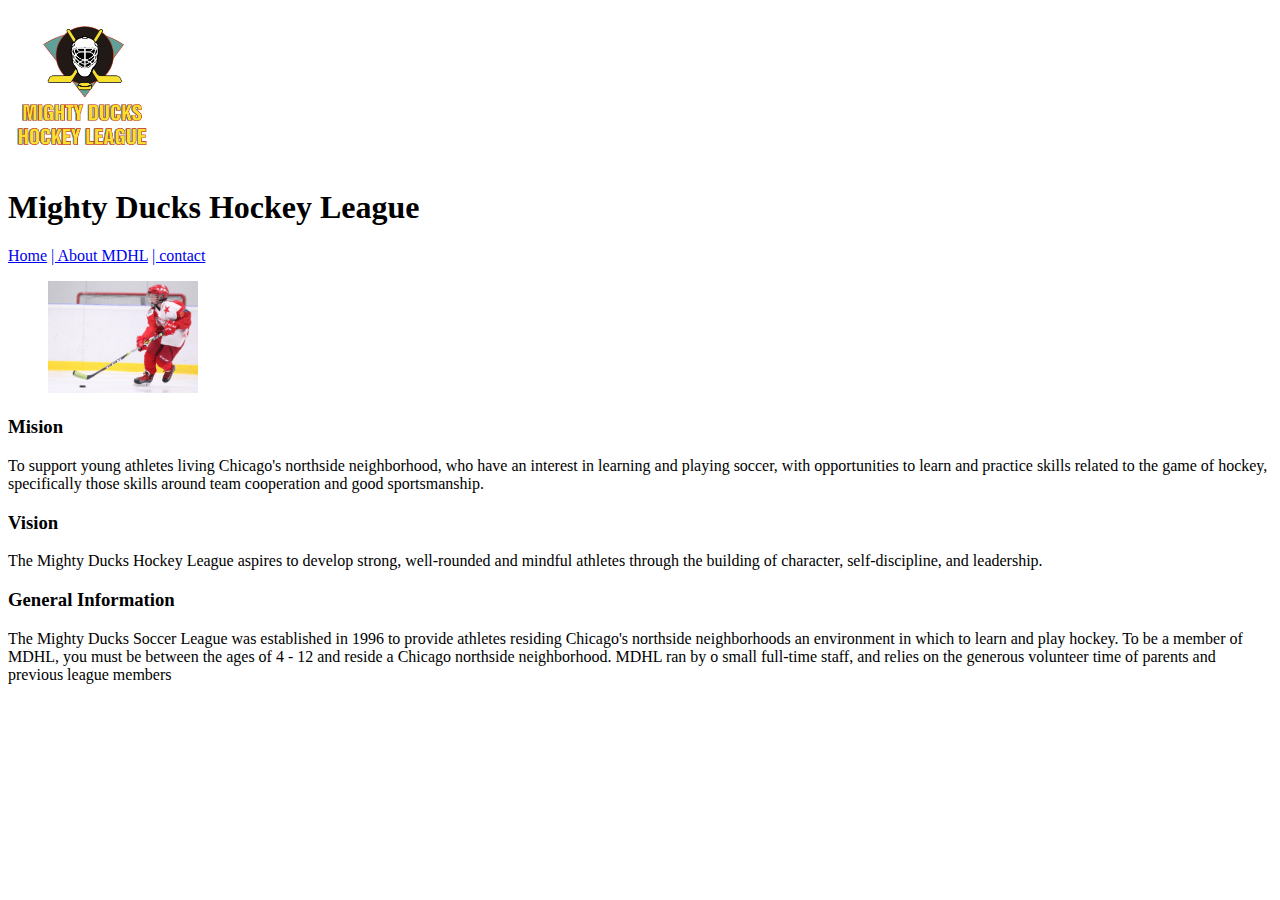
==== about.html @ 1dbff437 "correcciones" ====
<!DOCTYPE html>
<html lang="en">
<head>
    <meta charset="UTF-8">
    <meta http-equiv="X-UA-Compatible" content="IE=edge">
    <meta name="viewport" content="width=device-width, initial-scale=1.0">
    <title>Mighty Ducks Hockey League - About MDHL</title>
</head>
<body>
    <header>
        <a href="./index.html"><img src="./Images/Logo_Mighty_ducks-01.png" alt="Logo_Mighty_ducks" width="150"></a>

        <h1>Mighty Ducks Hockey League</h1>
    </header>

    <nav>
        <a href="./index.html">Home</a>
        <a href="#"> | About MDHL</a>
        <a href="./contact.html"> | contact</a>
    </nav>

    <section>
        <figure>
            <img src="./Images/hockey_2.jpg" alt="hockey_2" width="150">
        </figure>

        <h3>Mision</h3>
        <p> To support young athletes living Chicago's northside neighborhood, who have an interest in
            learning and playing soccer, with opportunities to learn and practice skills related to the game of
            hockey, specifically those skills around team cooperation and good sportsmanship.</p>

        <h3>Vision</h3>
        <p> The Mighty Ducks Hockey League aspires to develop strong, well-rounded and mindful athletes
            through the building of character, self-discipline, and leadership.</p>

        <h3>General Information</h3>
        <p>The Mighty Ducks Soccer League was established in 1996 to provide athletes residing
            Chicago's northside neighborhoods an environment in which to learn and play hockey. To be a
            member of MDHL, you must be between the ages of 4 - 12 and reside a Chicago northside
            neighborhood. MDHL ran by o small full-time staff, and relies on the generous volunteer time of
            parents and previous league members</p>
    </section>

</body>
</html>
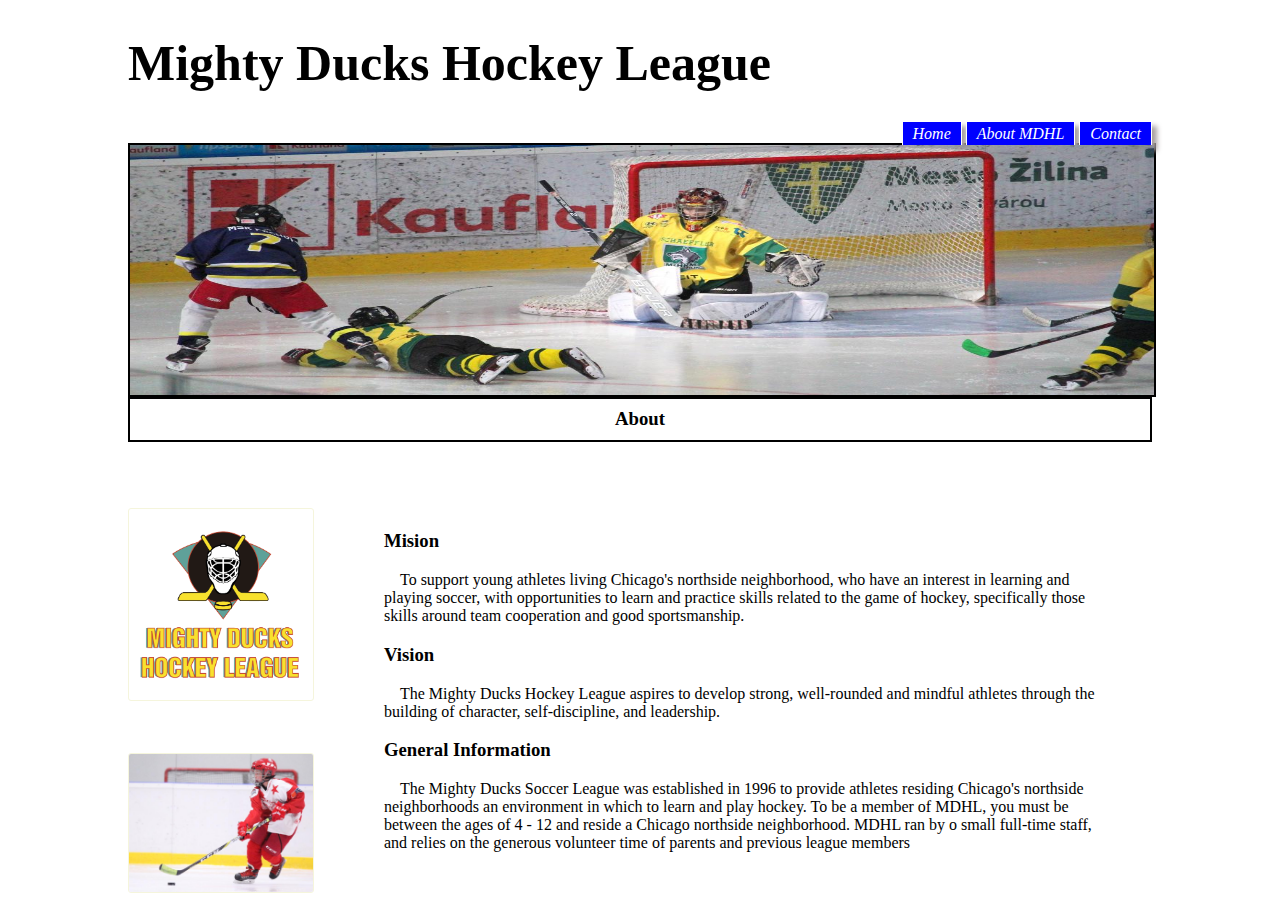
==== commit f0e9aa1c: "Se aniadieron los estilos" ====
--- a/about.html
+++ b/about.html
@@ -4,42 +4,49 @@
     <meta charset="UTF-8">
     <meta http-equiv="X-UA-Compatible" content="IE=edge">
     <meta name="viewport" content="width=device-width, initial-scale=1.0">
+    <link rel="icon" type="image/x-icon" href="./Images/Logo_Mighty_ducks-01.png">
+    <link rel="stylesheet" href="./styles/styles.css">
     <title>Mighty Ducks Hockey League - About MDHL</title>
 </head>
 <body>
     <header>
-        <a href="./index.html"><img src="./Images/Logo_Mighty_ducks-01.png" alt="Logo_Mighty_ducks" width="150"></a>
-
         <h1>Mighty Ducks Hockey League</h1>
+    
+        <nav>
+            <a class="navbutton" href="./index.html"><em>Home</em></a>
+            <a class="navbutton" href="#"><em>About MDHL</em></a>
+            <a class="navbutton" href="./contact.html"><em>Contact</em></a>
+        </nav>
+    
+        <img id="banner" src="./Images/design1_image2.jpg" alt="banner">
+    
+        <h3 class="titulo">About</h3>
+    
     </header>
 
-    <nav>
-        <a href="./index.html">Home</a>
-        <a href="#"> | About MDHL</a>
-        <a href="./contact.html"> | contact</a>
-    </nav>
+    <div class="left">
+        <a href="./index.html"><img id="logo" src="./Images/Logo_Mighty_ducks-01.png" alt="Logo_Mighty_ducks"></a>
 
-    <section>
-        <figure>
-            <img src="./Images/hockey_2.jpg" alt="hockey_2" width="150">
-        </figure>
+        <img id="imagen" src="./Images/hockey_2.jpg" alt="hockey_1">        
+    </div>  
 
+    <div class="right">
         <h3>Mision</h3>
-        <p> To support young athletes living Chicago's northside neighborhood, who have an interest in
+        <p class="sangria"> To support young athletes living Chicago's northside neighborhood, who have an interest in
             learning and playing soccer, with opportunities to learn and practice skills related to the game of
             hockey, specifically those skills around team cooperation and good sportsmanship.</p>
 
         <h3>Vision</h3>
-        <p> The Mighty Ducks Hockey League aspires to develop strong, well-rounded and mindful athletes
+        <p class="sangria"> The Mighty Ducks Hockey League aspires to develop strong, well-rounded and mindful athletes
             through the building of character, self-discipline, and leadership.</p>
 
         <h3>General Information</h3>
-        <p>The Mighty Ducks Soccer League was established in 1996 to provide athletes residing
+        <p class="sangria">The Mighty Ducks Soccer League was established in 1996 to provide athletes residing
             Chicago's northside neighborhoods an environment in which to learn and play hockey. To be a
             member of MDHL, you must be between the ages of 4 - 12 and reside a Chicago northside
             neighborhood. MDHL ran by o small full-time staff, and relies on the generous volunteer time of
             parents and previous league members</p>
-    </section>
+        </div>
 
 </body>
 </html>--- a/styles/styles.css
+++ b/styles/styles.css
@@ -0,0 +1,70 @@
+body {
+    width: 80%;
+    display: block;
+    margin-left: auto;
+    margin-right: auto;
+}
+
+#banner {
+    width: 100%;
+    height: 250px;
+    margin-bottom: 0;
+    border: solid 2px;
+    display: block;
+}
+
+nav {
+    float: right;
+}
+
+a {
+    text-decoration: none;
+}
+
+.navbutton {
+    padding: 3px 10px;
+    border: solid 1px;
+    background-color: blue;
+    color: white;
+    box-shadow: 5px 5px 5px rgb(168, 160, 160); 
+}
+
+h1 {
+    font-size: 50px;
+}
+
+.titulo {
+    margin-top: 0;
+    padding: 0.5em;
+    text-align: center;
+    border: solid 2px;
+    display: block;
+}
+
+.left {
+    float: left;
+    width: 20%;
+    display: block;
+}
+
+.right {
+    float: left;
+    width: 70%;
+    margin-top: 5%;
+    margin-left: 5%;
+}
+
+#logo, #imagen {
+    width: 90%;
+    margin-top: 3em;
+    border-radius: 3px;
+    border: solid 1px beige;
+}
+
+ul {
+    list-style: none;
+}
+
+.sangria {
+    text-indent: 1em;
+}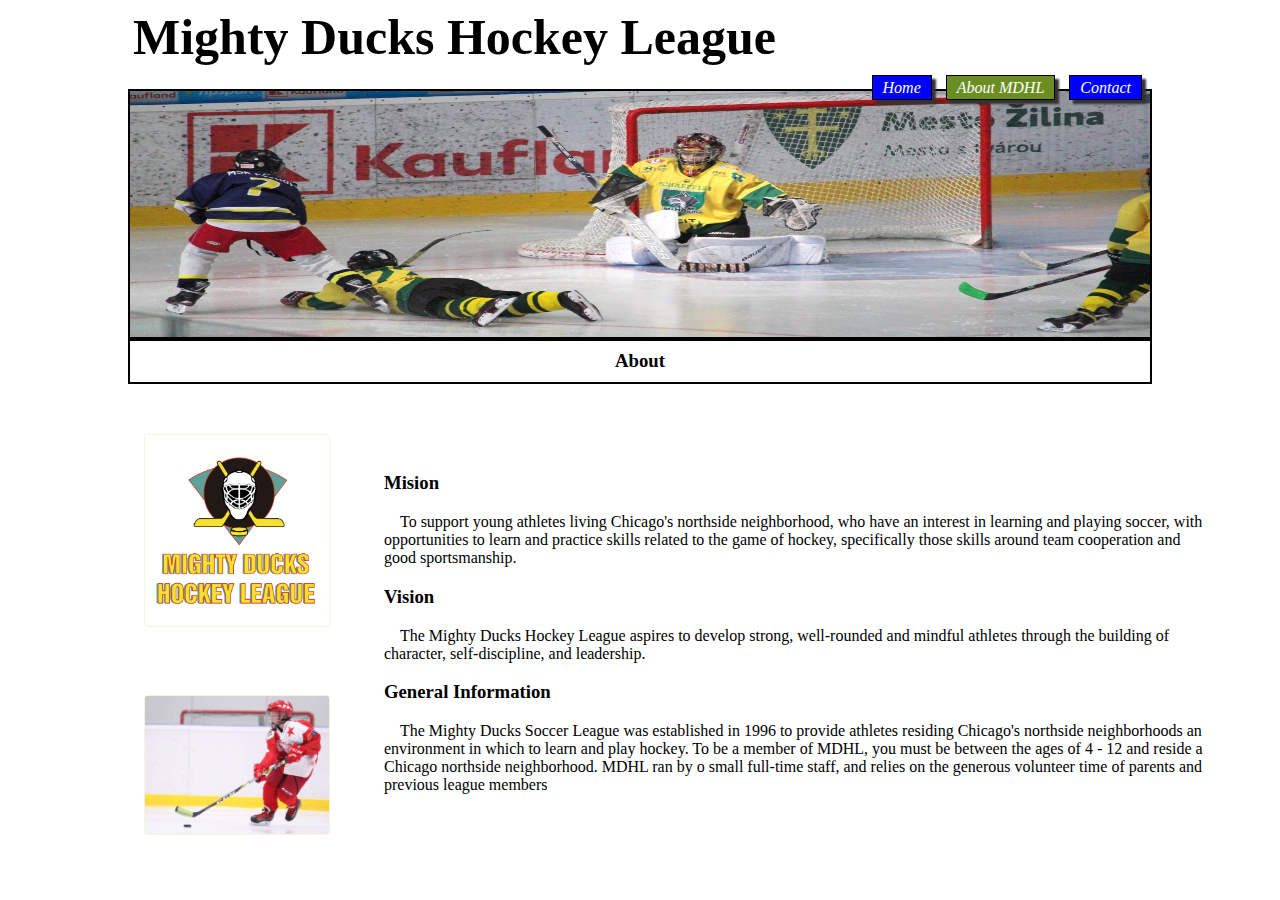
==== commit 73d90a1e: "Position" ====
--- a/about.html
+++ b/about.html
@@ -4,7 +4,7 @@
     <meta charset="UTF-8">
     <meta http-equiv="X-UA-Compatible" content="IE=edge">
     <meta name="viewport" content="width=device-width, initial-scale=1.0">
-    <link rel="icon" type="image/x-icon" href="./Images/Logo_Mighty_ducks-01.png">
+    <link rel="icon" type="image/x-icon" href="./Images/Logo_Mighty_ducks-01.ico">
     <link rel="stylesheet" href="./styles/styles.css">
     <title>Mighty Ducks Hockey League - About MDHL</title>
 </head>
@@ -13,9 +13,11 @@
         <h1>Mighty Ducks Hockey League</h1>
     
         <nav>
-            <a class="navbutton" href="./index.html"><em>Home</em></a>
-            <a class="navbutton" href="#"><em>About MDHL</em></a>
-            <a class="navbutton" href="./contact.html"><em>Contact</em></a>
+            <div class="nav">
+                <a class="navbutton" href="./index.html"><em>Home</em></a>
+                <a class="navbutton selected" href="#"><em>About MDHL</em></a>
+                <a class="navbutton" href="./contact.html"><em>Contact</em></a>
+            </div>
         </nav>
     
         <img id="banner" src="./Images/design1_image2.jpg" alt="banner">
@@ -23,6 +25,8 @@
         <h3 class="titulo">About</h3>
     
     </header>
+        <main>
+            <div class="container">
 
     <div class="left">
         <a href="./index.html"><img id="logo" src="./Images/Logo_Mighty_ducks-01.png" alt="Logo_Mighty_ducks"></a>
@@ -48,5 +52,8 @@
             parents and previous league members</p>
         </div>
 
+            </div>
+        </main>
+
 </body>
 </html>--- a/styles/styles.css
+++ b/styles/styles.css
@@ -3,6 +3,11 @@
     display: block;
     margin-left: auto;
     margin-right: auto;
+    font-family: Georgia, 'Times New Roman', Times, serif;
+}
+
+header {
+    display: block;
 }
 
 #banner {
@@ -11,26 +16,36 @@
     margin-bottom: 0;
     border: solid 2px;
     display: block;
+    box-sizing: border-box;
 }
 
-nav {
-    float: right;
+.nav {
+    text-align: right;
+    position: relative;
+    top: 8px;
+    right: 10px;
 }
 
-a {
+.nav > a {
     text-decoration: none;
+    margin-left: 10px;
 }
 
 .navbutton {
     padding: 3px 10px;
-    border: solid 1px;
+    border: solid 1px black;
     background-color: blue;
     color: white;
-    box-shadow: 5px 5px 5px rgb(168, 160, 160); 
+    box-shadow: 4px 4px 2px rgb(53, 50, 50); 
+}
+
+.selected {
+    background-color: olivedrab;
 }
 
 h1 {
     font-size: 50px;
+    margin: 5px;
 }
 
 .titulo {
@@ -39,30 +54,35 @@
     text-align: center;
     border: solid 2px;
     display: block;
+    box-sizing: border-box;
+}
+
+.container {
+    width:100%;
+    margin:0 auto;
+    position:relative;
 }
 
 .left {
-    float: left;
     width: 20%;
-    display: block;
+    display: inline-block;
 }
 
 .right {
-    float: left;
-    width: 70%;
+    width: 80%;
+    display: inline-block;
+    position: absolute;
     margin-top: 5%;
     margin-left: 5%;
 }
 
 #logo, #imagen {
     width: 90%;
-    margin-top: 3em;
+    box-sizing: content-box;
+    margin: 2em 0;
+    margin-left: 1em;
     border-radius: 3px;
     border: solid 1px beige;
-}
-
-ul {
-    list-style: none;
 }
 
 .sangria {
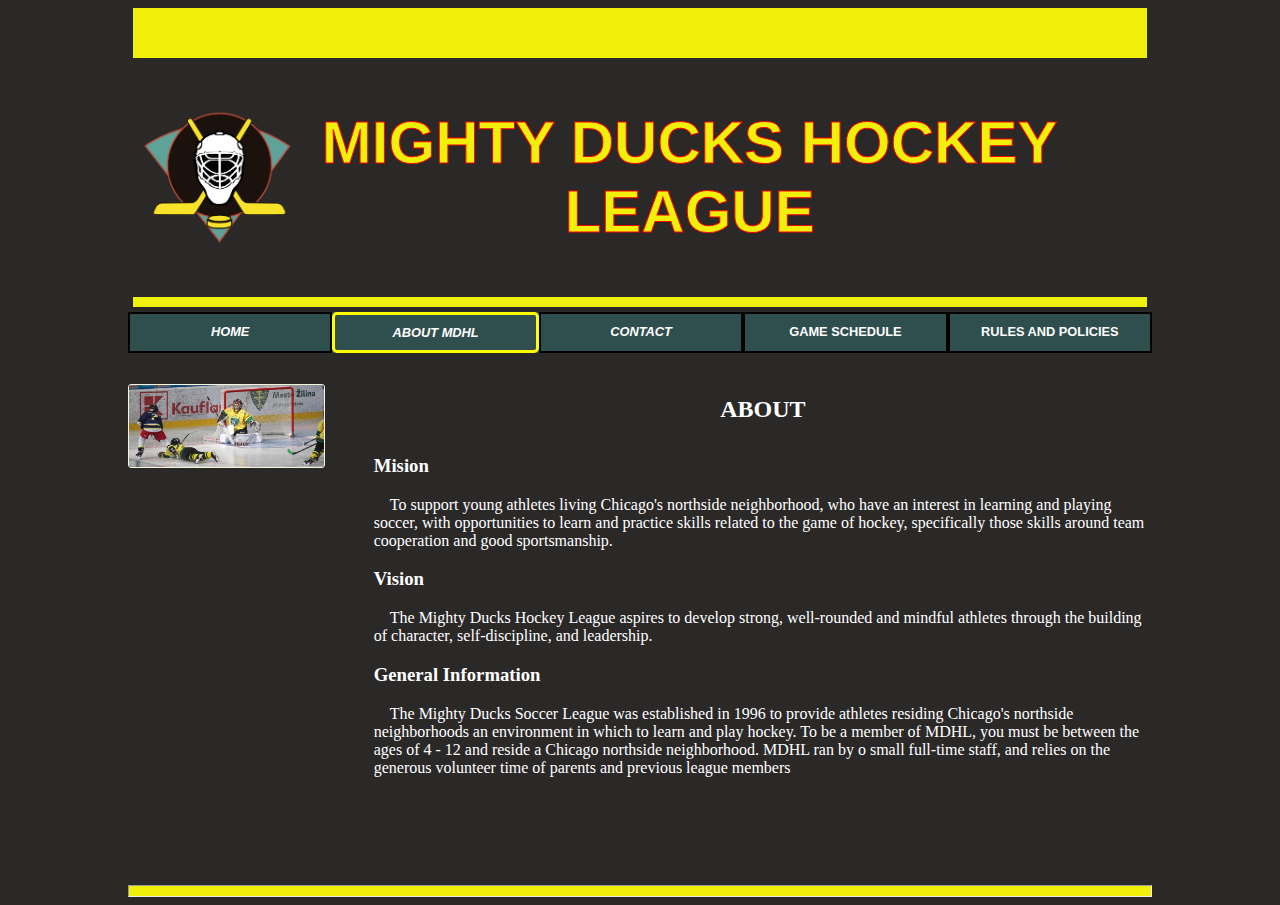
==== commit 5c67e4c5: "Task3" ====
--- a/about.html
+++ b/about.html
@@ -10,31 +10,37 @@
 </head>
 <body>
     <header>
-        <h1>Mighty Ducks Hockey League</h1>
-    
-        <nav>
-            <div class="nav">
-                <a class="navbutton" href="./index.html"><em>Home</em></a>
-                <a class="navbutton selected" href="#"><em>About MDHL</em></a>
-                <a class="navbutton" href="./contact.html"><em>Contact</em></a>
-            </div>
-        </nav>
-    
-        <img id="banner" src="./Images/design1_image2.jpg" alt="banner">
-    
-        <h3 class="titulo">About</h3>
-    
+        <div class="header">
+            <img id="logoHeader" src="./Images/Logo_Mighty_ducks.png" alt="logo">
+            <h1>Mighty Ducks Hockey League</h1>
+        </div>
+
+            <nav>
+                <div class="nav">
+                    <a class="navbutton" href="./home.html"><em>Home</em></a>
+                    <a class="navbutton selected" href="#"><em>About MDHL</em></a>
+                    <a class="navbutton" href="./contact.html"><em>Contact</em></a>
+                    <a class="navbutton" href="./game_info.html">Game Schedule</a>
+                    <a class="navbutton" href="./rules.html">Rules and Policies</a>
+                </div>
+            </nav>
+
     </header>
-        <main>
-            <div class="container">
 
-    <div class="left">
-        <a href="./index.html"><img id="logo" src="./Images/Logo_Mighty_ducks-01.png" alt="Logo_Mighty_ducks"></a>
+    <main>
 
-        <img id="imagen" src="./Images/hockey_2.jpg" alt="hockey_1">        
-    </div>  
+        <div class="container">
+
+            <div class="left">
+                
+                <img id="imagen" src="./Images/design1_image2.jpg" alt="hockey_1">
+        
+            </div>  
 
     <div class="right">
+
+        <h2 class="title">ABOUT</h2>
+
         <h3>Mision</h3>
         <p class="sangria"> To support young athletes living Chicago's northside neighborhood, who have an interest in
             learning and playing soccer, with opportunities to learn and practice skills related to the game of
@@ -55,5 +61,8 @@
             </div>
         </main>
 
+        <br><br><br>
+        <hr>
+
 </body>
 </html>--- a/styles/styles.css
+++ b/styles/styles.css
@@ -1,6 +1,8 @@
 body {
     width: 80%;
     display: block;
+    background-color: rgb(43, 40, 40);
+    color: white;
     margin-left: auto;
     margin-right: auto;
     font-family: Georgia, 'Times New Roman', Times, serif;
@@ -20,71 +22,100 @@
 }
 
 .nav {
-    text-align: right;
-    position: relative;
-    top: 8px;
-    right: 10px;
+    display: flex;
+    justify-content: space-between;
+    background-color: darkslategrey;
 }
 
 .nav > a {
     text-decoration: none;
-    margin-left: 10px;
+    text-transform: uppercase;
+}
+
+.nav > a:hover {
+    border: solid 4px darkslategrey;
 }
 
 .navbutton {
-    padding: 3px 10px;
-    border: solid 1px black;
-    background-color: blue;
     color: white;
-    box-shadow: 4px 4px 2px rgb(53, 50, 50); 
+    border: solid 2px black;
+    width: 100%;
+    padding: 1%;
+    text-align: center;
+    align-items: center;
+    font-size: 80%;
+    font-weight: bold;
+    font-family: Arial, Helvetica, sans-serif;
 }
 
 .selected {
-    background-color: olivedrab;
+    border: solid 3px yellow;
+    border-radius: 5px;
 }
 
 h1 {
-    font-size: 50px;
-    margin: 5px;
+    width: 80%;
+    font-size: 60px;
+    font-family: Arial, Helvetica, sans-serif;
+    text-transform: uppercase;
+    text-align: center;
+    color: rgb(240, 240, 10);
+    -webkit-text-stroke: 1px red;
 }
 
-.titulo {
+.header {
+    margin: 5px;
+    padding: 1%;
+    border-top: solid 50px rgb(240, 240, 10);
+    border-bottom: solid 10px rgb(240, 240, 10);
+    display: flex;
+    flex-wrap: wrap;
+    align-items: center;
+    box-sizing: content-box;
+}
+
+#logoHeader {
+    width: 15%;
+}
+
+.title {
     margin-top: 0;
     padding: 0.5em;
     text-align: center;
-    border: solid 2px;
-    display: block;
     box-sizing: border-box;
 }
 
 .container {
     width:100%;
-    margin:0 auto;
-    position:relative;
+    margin: 3% auto;
+    display: flex;
+    box-sizing: content-box;
 }
 
 .left {
     width: 20%;
-    display: inline-block;
 }
 
 .right {
     width: 80%;
-    display: inline-block;
-    position: absolute;
-    margin-top: 5%;
     margin-left: 5%;
 }
 
-#logo, #imagen {
-    width: 90%;
-    box-sizing: content-box;
-    margin: 2em 0;
-    margin-left: 1em;
+#imagen {
+    width: 100%;
     border-radius: 3px;
     border: solid 1px beige;
 }
 
 .sangria {
     text-indent: 1em;
+}
+
+hr {
+    height: 10px;
+    background-color: rgb(240, 240, 10);
+}
+
+.list-circle {
+    list-style-type: circle;
 }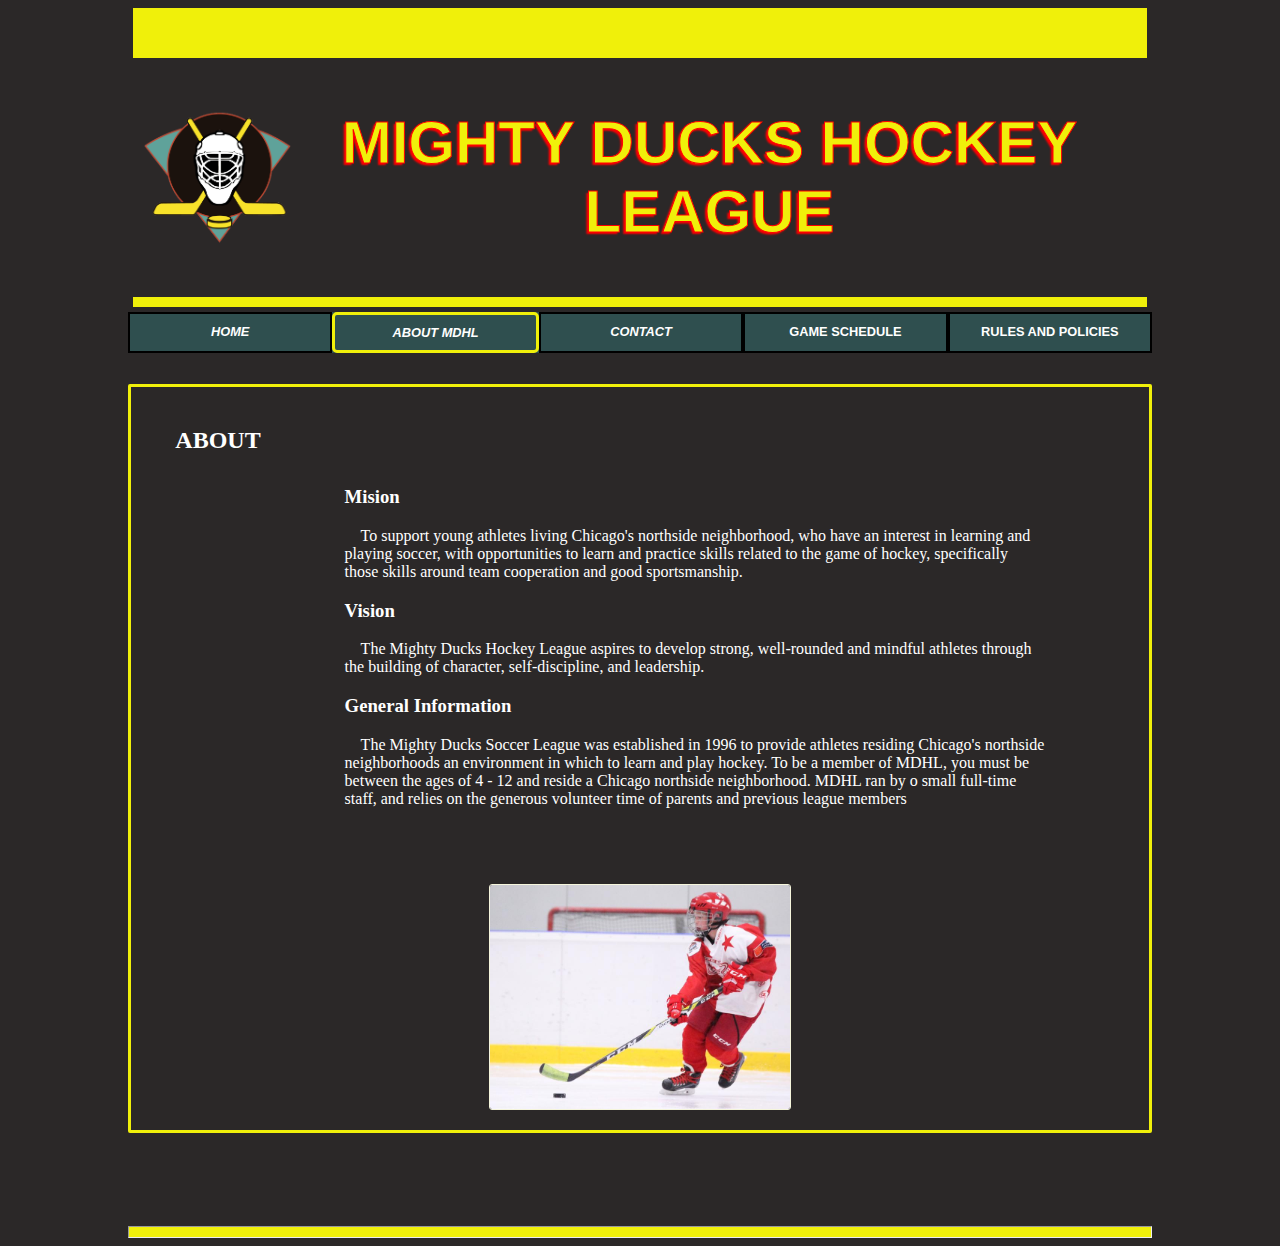
==== commit 9e777654: "Modificaciones en css" ====
--- a/about.html
+++ b/about.html
@@ -31,32 +31,28 @@
 
         <div class="container">
 
-            <div class="left">
-                
-                <img id="imagen" src="./Images/design1_image2.jpg" alt="hockey_1">
-        
-            </div>  
+            <h2 class="title">ABOUT</h2>
 
-    <div class="right">
-
-        <h2 class="title">ABOUT</h2>
+        <div class="content">
 
         <h3>Mision</h3>
-        <p class="sangria"> To support young athletes living Chicago's northside neighborhood, who have an interest in
+        <p class="bleeding"> To support young athletes living Chicago's northside neighborhood, who have an interest in
             learning and playing soccer, with opportunities to learn and practice skills related to the game of
             hockey, specifically those skills around team cooperation and good sportsmanship.</p>
 
         <h3>Vision</h3>
-        <p class="sangria"> The Mighty Ducks Hockey League aspires to develop strong, well-rounded and mindful athletes
+        <p class="bleeding"> The Mighty Ducks Hockey League aspires to develop strong, well-rounded and mindful athletes
             through the building of character, self-discipline, and leadership.</p>
 
         <h3>General Information</h3>
-        <p class="sangria">The Mighty Ducks Soccer League was established in 1996 to provide athletes residing
+        <p class="bleeding">The Mighty Ducks Soccer League was established in 1996 to provide athletes residing
             Chicago's northside neighborhoods an environment in which to learn and play hockey. To be a
             member of MDHL, you must be between the ages of 4 - 12 and reside a Chicago northside
             neighborhood. MDHL ran by o small full-time staff, and relies on the generous volunteer time of
             parents and previous league members</p>
         </div>
+
+        <img class="image" src="./Images/hockey_2.jpg" alt="hockey_2">
 
             </div>
         </main>
--- a/styles/styles.css
+++ b/styles/styles.css
@@ -13,8 +13,8 @@
 }
 
 #banner {
-    width: 100%;
-    height: 250px;
+    width: 70%;
+    margin: auto;
     margin-bottom: 0;
     border: solid 2px;
     display: block;
@@ -49,7 +49,7 @@
 }
 
 .selected {
-    border: solid 3px yellow;
+    border: solid 3px rgb(240, 240, 10);
     border-radius: 5px;
 }
 
@@ -58,7 +58,9 @@
     font-size: 60px;
     font-family: Arial, Helvetica, sans-serif;
     text-transform: uppercase;
+    text-shadow: -2px 2px 2px red;
     text-align: center;
+    padding-left: 2%;
     color: rgb(240, 240, 10);
     -webkit-text-stroke: 1px red;
 }
@@ -79,35 +81,45 @@
 }
 
 .title {
-    margin-top: 0;
-    padding: 0.5em;
-    text-align: center;
-    box-sizing: border-box;
+    max-width: 300px;
 }
 
 .container {
     width:100%;
     margin: 3% auto;
+    padding: 2%;
+    border: 3px solid rgb(240, 240, 10);
+    border-radius: 2px;
     display: flex;
-    box-sizing: content-box;
+    flex-wrap: wrap;
+    justify-content: space-evenly;
+    box-sizing: border-box;
+}
+
+.content {
+    padding: 60px;
+    max-width: 700px;
+    flex-grow: 1;
 }
 
 .left {
-    width: 20%;
-}
-
-.right {
     width: 80%;
     margin-left: 5%;
 }
 
-#imagen {
-    width: 100%;
+.right {
+    width: 20%;
+}
+
+.image {
+    width: 300px;
+    height: max-content;
     border-radius: 3px;
     border: solid 1px beige;
+    align-self: center;
 }
 
-.sangria {
+.bleeding {
     text-indent: 1em;
 }
 
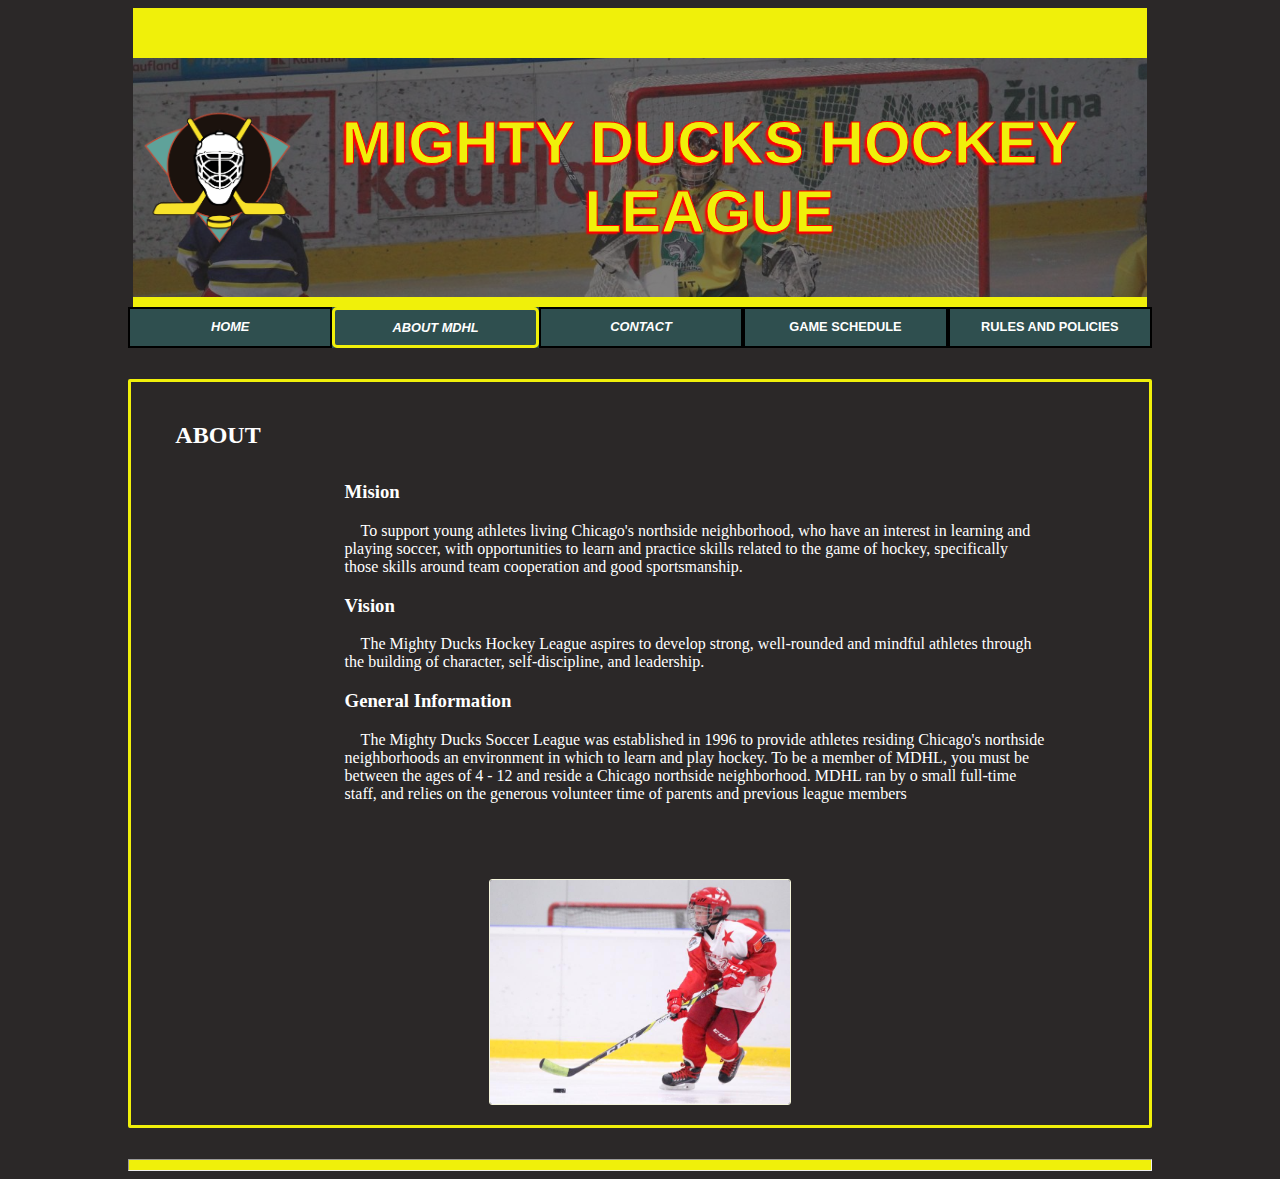
==== commit 18d67bfa: "Tablas y banner" ====
--- a/about.html
+++ b/about.html
@@ -11,21 +11,25 @@
 <body>
     <header>
         <div class="header">
+
+            <img id="banner" src="./Images/design1_image2.jpg" alt="banner">
+
+            <div id="header_content">
             <img id="logoHeader" src="./Images/Logo_Mighty_ducks.png" alt="logo">
             <h1>Mighty Ducks Hockey League</h1>
+            </div>
+        </div>      
+    </header>
+    
+    <nav>
+        <div class="nav">
+            <a class="navbutton" href="./home.html"><em>Home</em></a>
+            <a class="navbutton selected" href="#"><em>About MDHL</em></a>
+            <a class="navbutton" href="./contact.html"><em>Contact</em></a>
+            <a class="navbutton" href="./game_info.html">Game Schedule</a>
+            <a class="navbutton" href="./rules.html">Rules and Policies</a>
         </div>
-
-            <nav>
-                <div class="nav">
-                    <a class="navbutton" href="./home.html"><em>Home</em></a>
-                    <a class="navbutton selected" href="#"><em>About MDHL</em></a>
-                    <a class="navbutton" href="./contact.html"><em>Contact</em></a>
-                    <a class="navbutton" href="./game_info.html">Game Schedule</a>
-                    <a class="navbutton" href="./rules.html">Rules and Policies</a>
-                </div>
-            </nav>
-
-    </header>
+    </nav>
 
     <main>
 
@@ -57,7 +61,6 @@
             </div>
         </main>
 
-        <br><br><br>
         <hr>
 
 </body>
--- a/styles/styles.css
+++ b/styles/styles.css
@@ -6,19 +6,6 @@
     margin-left: auto;
     margin-right: auto;
     font-family: Georgia, 'Times New Roman', Times, serif;
-}
-
-header {
-    display: block;
-}
-
-#banner {
-    width: 70%;
-    margin: auto;
-    margin-bottom: 0;
-    border: solid 2px;
-    display: block;
-    box-sizing: border-box;
 }
 
 .nav {
@@ -67,13 +54,29 @@
 
 .header {
     margin: 5px;
+    margin-bottom: 0;
     padding: 1%;
     border-top: solid 50px rgb(240, 240, 10);
     border-bottom: solid 10px rgb(240, 240, 10);
+    overflow: hidden;
+    position: relative;
+}
+
+#header_content {
+    position: relative;
     display: flex;
     flex-wrap: wrap;
     align-items: center;
     box-sizing: content-box;
+}
+
+#banner {
+    opacity: 0.4;
+    position: absolute;
+    left: 0;
+    top: 0;
+    width: 100%;
+    height: auto;
 }
 
 #logoHeader {
@@ -102,15 +105,6 @@
     flex-grow: 1;
 }
 
-.left {
-    width: 80%;
-    margin-left: 5%;
-}
-
-.right {
-    width: 20%;
-}
-
 .image {
     width: 300px;
     height: max-content;
@@ -130,4 +124,45 @@
 
 .list-circle {
     list-style-type: circle;
+}
+
+dd {
+    margin: 3% 0;
+}
+
+table {
+    border-collapse: collapse;
+    width: 100%;
+    margin-bottom: 40px;
+    text-align: center;
+}
+
+table, th, td {
+    border: 1px solid white;
+    padding: 8px;
+}
+
+th {
+    padding: 15px;
+    background-color: darkslategrey;
+    color: rgb(240, 240, 10);
+}
+
+td {
+    background-color: lightblue;
+    color: black;
+}
+
+.content a {
+    color: tomato;
+}
+
+.underline {
+    text-decoration: underline;
+}
+
+.contact {
+    display: flex;
+    flex-wrap: wrap;
+    justify-content: space-between;
 }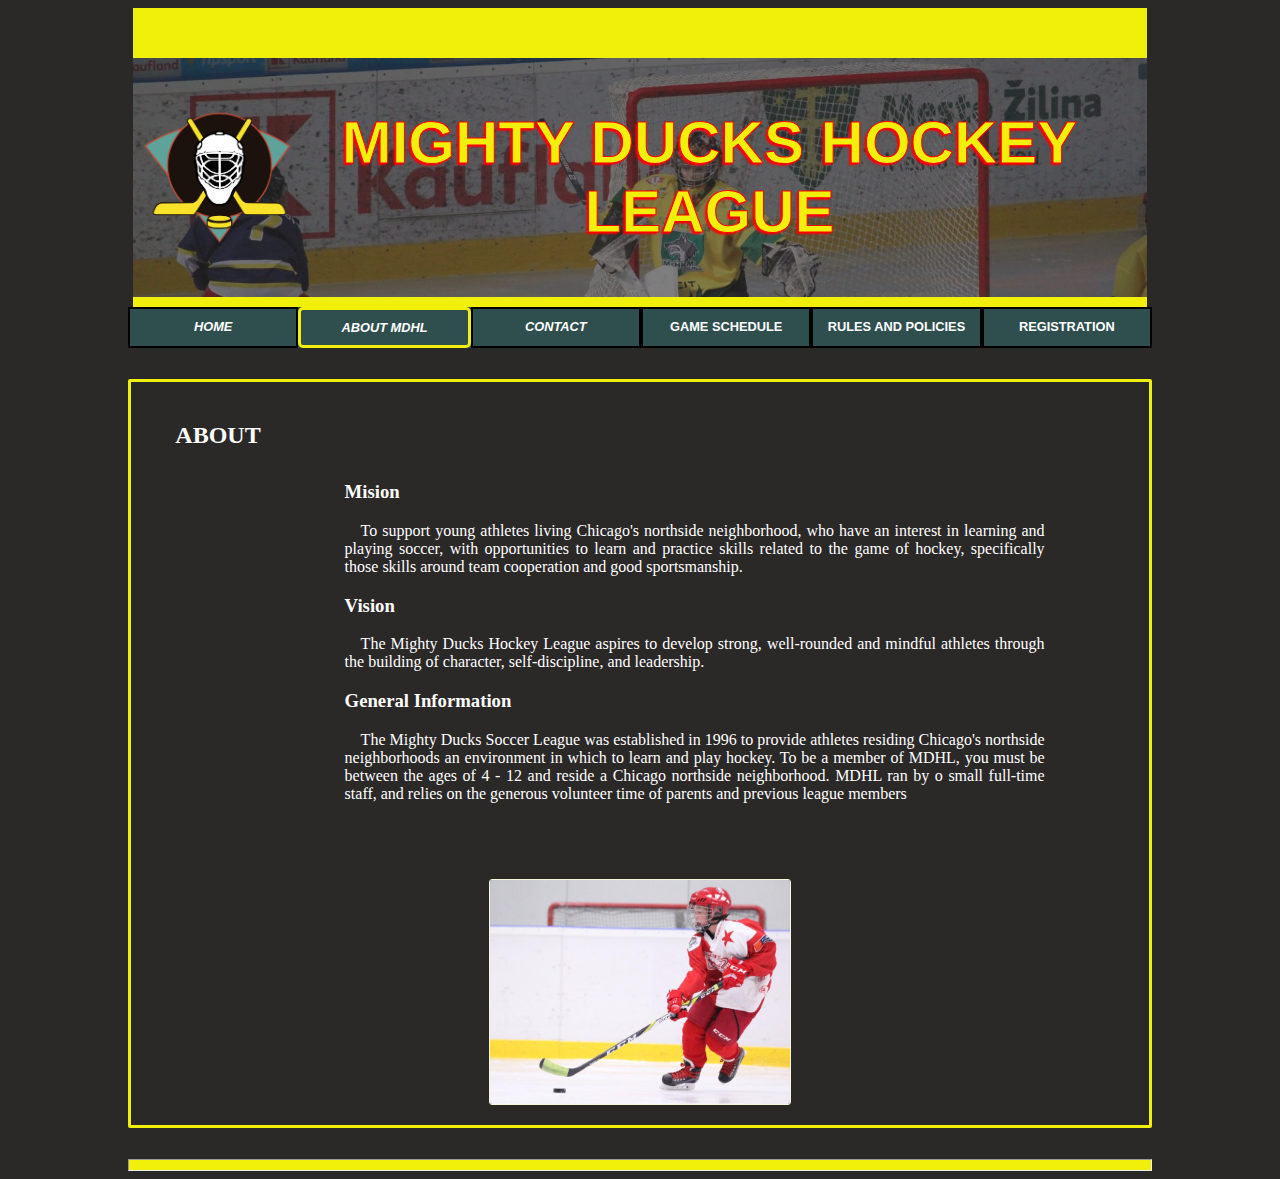
==== commit 3236630b: "Registro y mapas" ====
--- a/about.html
+++ b/about.html
@@ -28,6 +28,7 @@
             <a class="navbutton" href="./contact.html"><em>Contact</em></a>
             <a class="navbutton" href="./game_info.html">Game Schedule</a>
             <a class="navbutton" href="./rules.html">Rules and Policies</a>
+            <a class="navbutton" href="./registration.html">Registration</a>
         </div>
     </nav>
 
--- a/styles/styles.css
+++ b/styles/styles.css
@@ -135,6 +135,7 @@
     width: 100%;
     margin-bottom: 40px;
     text-align: center;
+    box-sizing: content-box;
 }
 
 table, th, td {
@@ -165,4 +166,210 @@
     display: flex;
     flex-wrap: wrap;
     justify-content: space-between;
+}
+
+.map {
+    color: black;
+    text-decoration: none;
+}
+
+.map:hover + .iframe-Cont {
+    display: block;
+    position: absolute;
+    right: 300px;
+    left: 200px;
+}
+
+.iframe-Cont {
+    display: none;
+}
+
+form {
+    margin-top: 60px;
+    line-height: 2;
+}
+
+.content-form {
+    max-width: 900px;
+    flex-grow: 1;
+}
+
+fieldset {
+    border: none;
+    margin-top: 20px;
+    margin-bottom: 20px;
+}
+
+label {
+    margin-right: 10px;
+    font-size: large;
+}
+
+input[type="text"] {
+    width: 200px;
+    border: none;
+    border-bottom: solid 2px white;
+    background-color: transparent;
+    color: white;
+    margin: 8px;
+    padding: 8px;
+    margin-right: 25px;
+    font-size: large;
+}
+
+input:hover, input:focus {
+    border-bottom: solid 2px rgb(240, 240, 10);
+    color: rgb(240, 240, 10);
+}
+
+#birth-Date {
+    width: 100px;
+}
+
+#address {
+    width: 600px;
+}
+
+.form-col {
+    display: flex;
+    flex-wrap: wrap;
+}
+
+.form-col label {
+    display: block;
+}
+
+.form-col>div {
+    margin-right: 40px;
+}
+
+legend {
+    font-size: x-large;
+}
+
+#signature {
+    width: 500px;
+}
+
+p {
+    text-align: justify;
+}
+
+#sign-In {
+    padding: 10px;
+    float: right;
+    text-transform: uppercase;
+    font-size: large;
+    background-color: darkslategrey;
+    color: white;
+}
+
+#sign-In:hover {
+    border: solid 2px rgb(240, 240, 10);
+}
+
+#sign-In:active {
+    border: none;
+}
+
+.map-small {
+    display: none;
+}
+
+@media only screen and (min-width: 320px) and (max-width: 767px) {
+    body {
+        width: 98%;
+    }
+
+    .nav {
+        flex-wrap: wrap;
+    }
+
+    h1 {
+        font-size: 30px;
+    }
+
+    form {
+        box-sizing: content-box;
+    }
+
+    table, th, td {
+        padding: 0px;
+    }
+
+    .map:hover + .iframe-Cont {
+        display: none;
+    }
+
+    .map-small {
+        display: block;
+    }
+
+    .image {
+        margin-top: 30px;
+    }
+
+    .content {
+        padding: 10px;
+    }
+
+    form {
+        display: flex;
+        flex-direction: column;
+        margin-top: 40px;
+        line-height: 1;
+    }
+
+    .form-group {
+        display: flex;
+        flex-direction: column;
+    }
+
+    
+    input[type="text"], #signature {
+        width: auto;
+    }
+
+    #address {
+        width: 90%;
+    }
+
+    #sign-In {
+        align-self: center;
+    }
+}
+
+@media only screen and (min-width: 768px) and (max-width: 1023px) {
+    h1 {
+        font-size: 50px;
+    }
+
+    form {
+        display: flex;
+        flex-direction: column;
+        margin-top: 40px;
+        line-height: 1;
+    }
+
+    input[type="text"], #signature {
+        width: auto;
+    }
+
+    .form-group {
+        display: flex;
+        flex-direction: column;
+    }
+
+    #address {
+        width: 90%;
+    }
+
+    #sign-In {
+        align-self: center;
+    }
+
+    .map:hover + .iframe-Cont {
+        right: 300px;
+        left: 100px;
+    }
 }